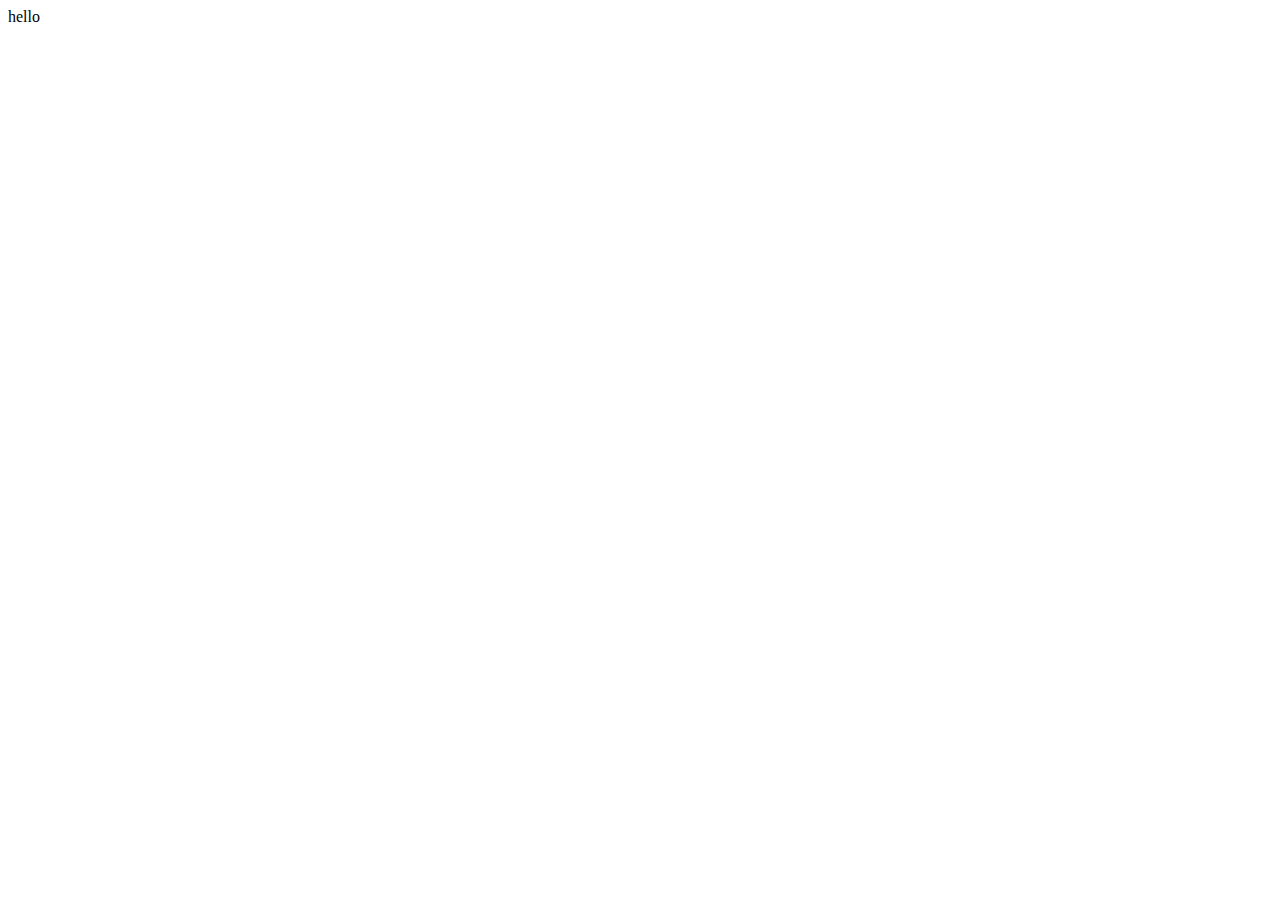
==== index.html @ afb2e933 "index" ====
<!DOCTYPE html>
<html>
<head>
	<title>hello</title>
		<script type="text/javascript">	
			function buttonclick (button) {
				alert("thanks");
			}
		</script>			
</head>
<body>
	<script type="text/javascript">	
		alert("hi")
		alert("how are you doing")
		document.write("hello")
		</script>
</body>
</html>
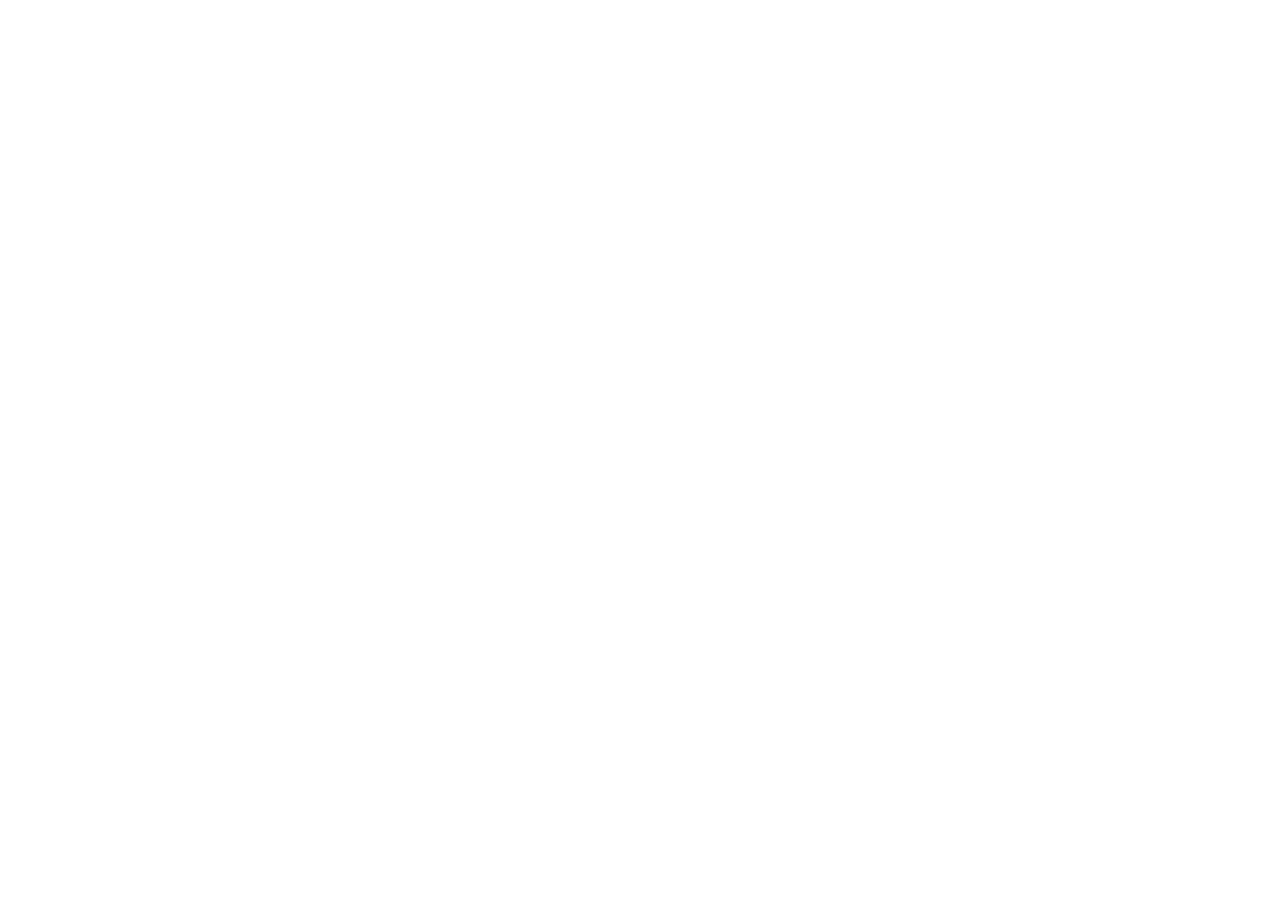
==== commit 1bc83ac0: "Update index.html" ====
--- a/index.html
+++ b/index.html
@@ -13,6 +13,8 @@
 		alert("hi")
 		alert("how are you doing")
 		document.write("hello")
+
+		<input type="button" name="b" value="click" onclick="buttonclick (this)" />
 		</script>
 </body>
 </html>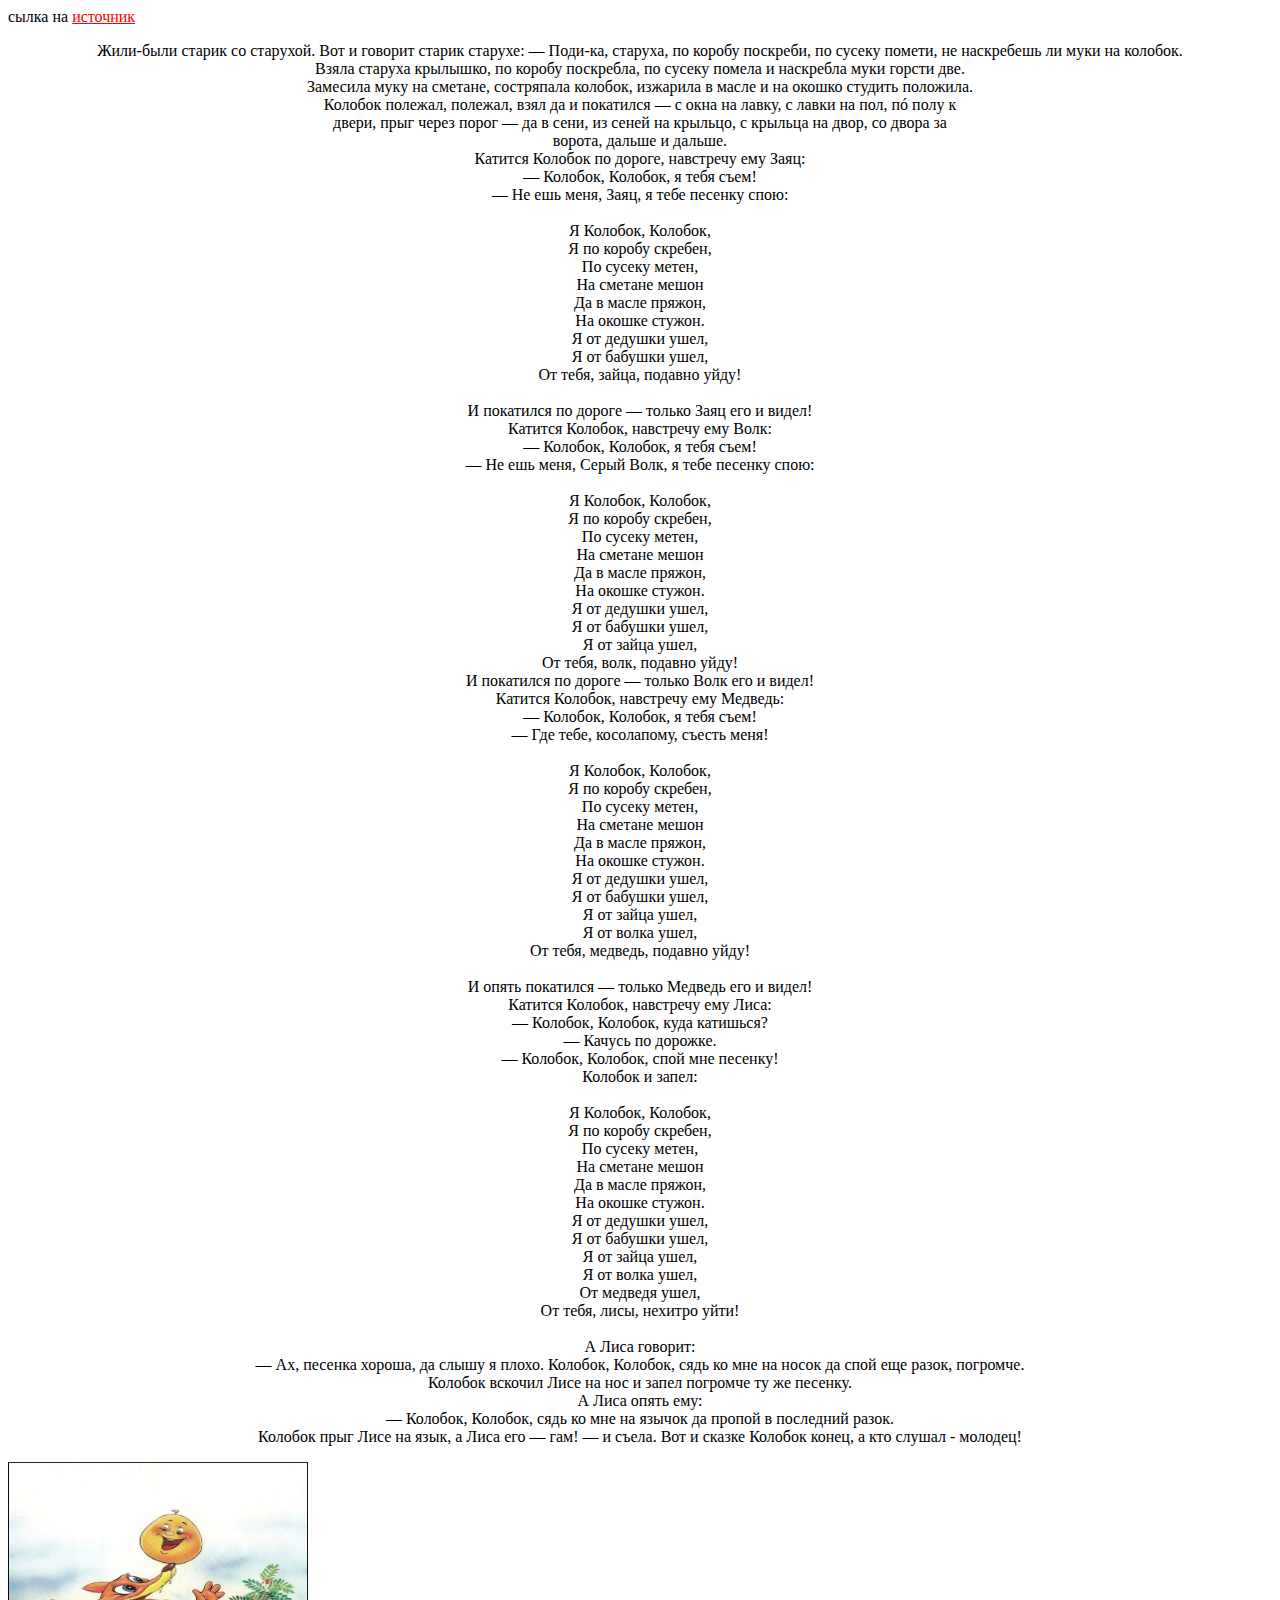
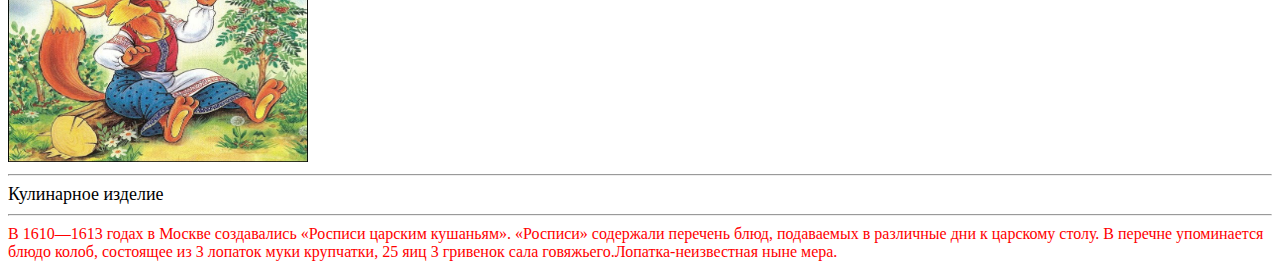
==== commit 44b7539c: "f" ====
--- a/index.html
+++ b/index.html
@@ -1,20 +1,111 @@
 <!DOCTYPE html>
 <html>
-<head>
-	<title>hello</title>
-		<script type="text/javascript">	
-			function buttonclick (button) {
-				alert("thanks");
-			}
-		</script>			
-</head>
+	<head>
+		<title>Документ без названия</title>
+		<link href="style.css"rel="stylesheet"type="text/css"/>
+		 <meta charset="utf-8">
+</head>	
 <body>
-	<script type="text/javascript">	
-		alert("hi")
-		alert("how are you doing")
-		document.write("hello")
+	<script type="text/javascript">		
+		alert("");
+	</script>
+	сылка на <a href="https://azku.ru/russkie-narodnie-skazki/kolobok.html">источник</a>
 
-		<input type="button" name="b" value="click" onclick="buttonclick (this)" />
-		</script>
-</body>
-</html>+	<p align="center">Жили-были старик со старухой.
+Вот и говорит старик старухе:
+— Поди-ка, старуха, по коробу поскреби, по сусеку помети, не наскребешь ли муки на колобок.</br>
+Взяла старуха крылышко, по коробу поскребла, по сусеку помела и наскребла муки горсти две.</br>
+Замесила муку на сметане, состряпала колобок, изжарила в масле и на окошко студить положила.</br>
+Колобок полежал, полежал, взял да и покатился — с окна на лавку, с лавки на пол, пó полу к </br>двери, прыг через порог — да в сени, из сеней на крыльцо, с крыльца на двор, со двора за </br>ворота, дальше и дальше.</br>
+Катится Колобок по дороге, навстречу ему Заяц:</br>
+— Колобок, Колобок, я тебя съем!</br>
+— Не ешь меня, Заяц, я тебе песенку спою:</br>
+</br>
+Я Колобок, Колобок,</br>
+Я по коробу скребен,</br>
+По сусеку метен,</br>
+На сметане мешон</br>
+Да в масле пряжон,</br>
+На окошке стужон.</br>
+Я от дедушки ушел,</br>
+Я от бабушки ушел,</br>
+От тебя, зайца, подавно уйду!</br>
+</br>
+И покатился по дороге — только Заяц его и видел!</br>
+Катится Колобок, навстречу ему Волк:</br>
+— Колобок, Колобок, я тебя съем!</br>
+— Не ешь меня, Серый Волк, я тебе песенку спою:</br>
+</br>
+Я Колобок, Колобок,</br>
+Я по коробу скребен,</br>
+По сусеку метен,</br>
+На сметане мешон</br>
+Да в масле пряжон,</br>
+На окошке стужон.</br>
+Я от дедушки ушел,</br>
+Я от бабушки ушел,</br>
+Я от зайца ушел,</br>
+От тебя, волк, подавно уйду!</br>
+
+И покатился по дороге — только Волк его и видел!</br>
+Катится Колобок, навстречу ему Медведь:</br>
+— Колобок, Колобок, я тебя съем!</br>
+— Где тебе, косолапому, съесть меня!</br>
+</br>
+
+
+
+Я Колобок, Колобок,</br>
+Я по коробу скребен,</br>
+По сусеку метен,</br>
+На сметане мешон</br>
+Да в масле пряжон,</br>
+На окошке стужон.</br>
+Я от дедушки ушел,</br>
+Я от бабушки ушел,</br>
+Я от зайца ушел,</br>
+Я от волка ушел,</br>
+От тебя, медведь, подавно уйду!</br>
+</br>
+И опять покатился — только Медведь его и видел!</br>
+Катится Колобок, навстречу ему Лиса:</br>
+— Колобок, Колобок, куда катишься?</br>
+— Качусь по дорожке.</br>
+— Колобок, Колобок, спой мне песенку!</br>
+Колобок и запел:</br>
+
+</br>
+
+Я Колобок, Колобок,</br>
+Я по коробу скребен,</br>
+По сусеку метен,</br>
+На сметане мешон</br>
+Да в масле пряжон,</br>
+На окошке стужон.</br>
+Я от дедушки ушел,</br>
+Я от бабушки ушел,</br>
+Я от зайца ушел,</br>
+Я от волка ушел,</br>
+От медведя ушел,</br>
+От тебя, лисы, нехитро уйти!</br>
+</br>
+А Лиса говорит:</br>
+— Ах, песенка хороша, да слышу я плохо. Колобок, Колобок, сядь ко мне на носок да спой еще разок, погромче.</br>
+Колобок вскочил Лисе на нос и запел погромче ту же песенку.</br>
+А Лиса опять ему:</br>
+— Колобок, Колобок, сядь ко мне на язычок да пропой в последний разок.</br>
+Колобок прыг Лисе на язык, а Лиса его — гам! — и съела. Вот и сказке Колобок конец, а кто слушал - молодец!</br>
+</p>
+<img class="img" src="img.jpg" width="300" height="300">
+<hr></hr>
+<div class="text">
+Кулинарное изделие
+<hr></hr>
+</div>
+<div class="kul">
+В 1610—1613 годах в Москве создавались «Росписи царским кушаньям». «Росписи» содержали перечень блюд, подаваемых в различные дни к царскому столу. В перечне упоминается блюдо колоб, состоящее из 3 лопаток муки крупчатки, 25 яиц 3 гривенок сала говяжьего.Лопатка-неизвестная ныне мера.	
+</div>
+
+
+	</body>
+</html>
--- a/style.css
+++ b/style.css
@@ -0,0 +1,14 @@
+a{	
+	color:red;
+	
+}
+
+div{
+	color:red;
+	
+}
+
+.text{
+	color:black;
+	font-size:18px;
+}